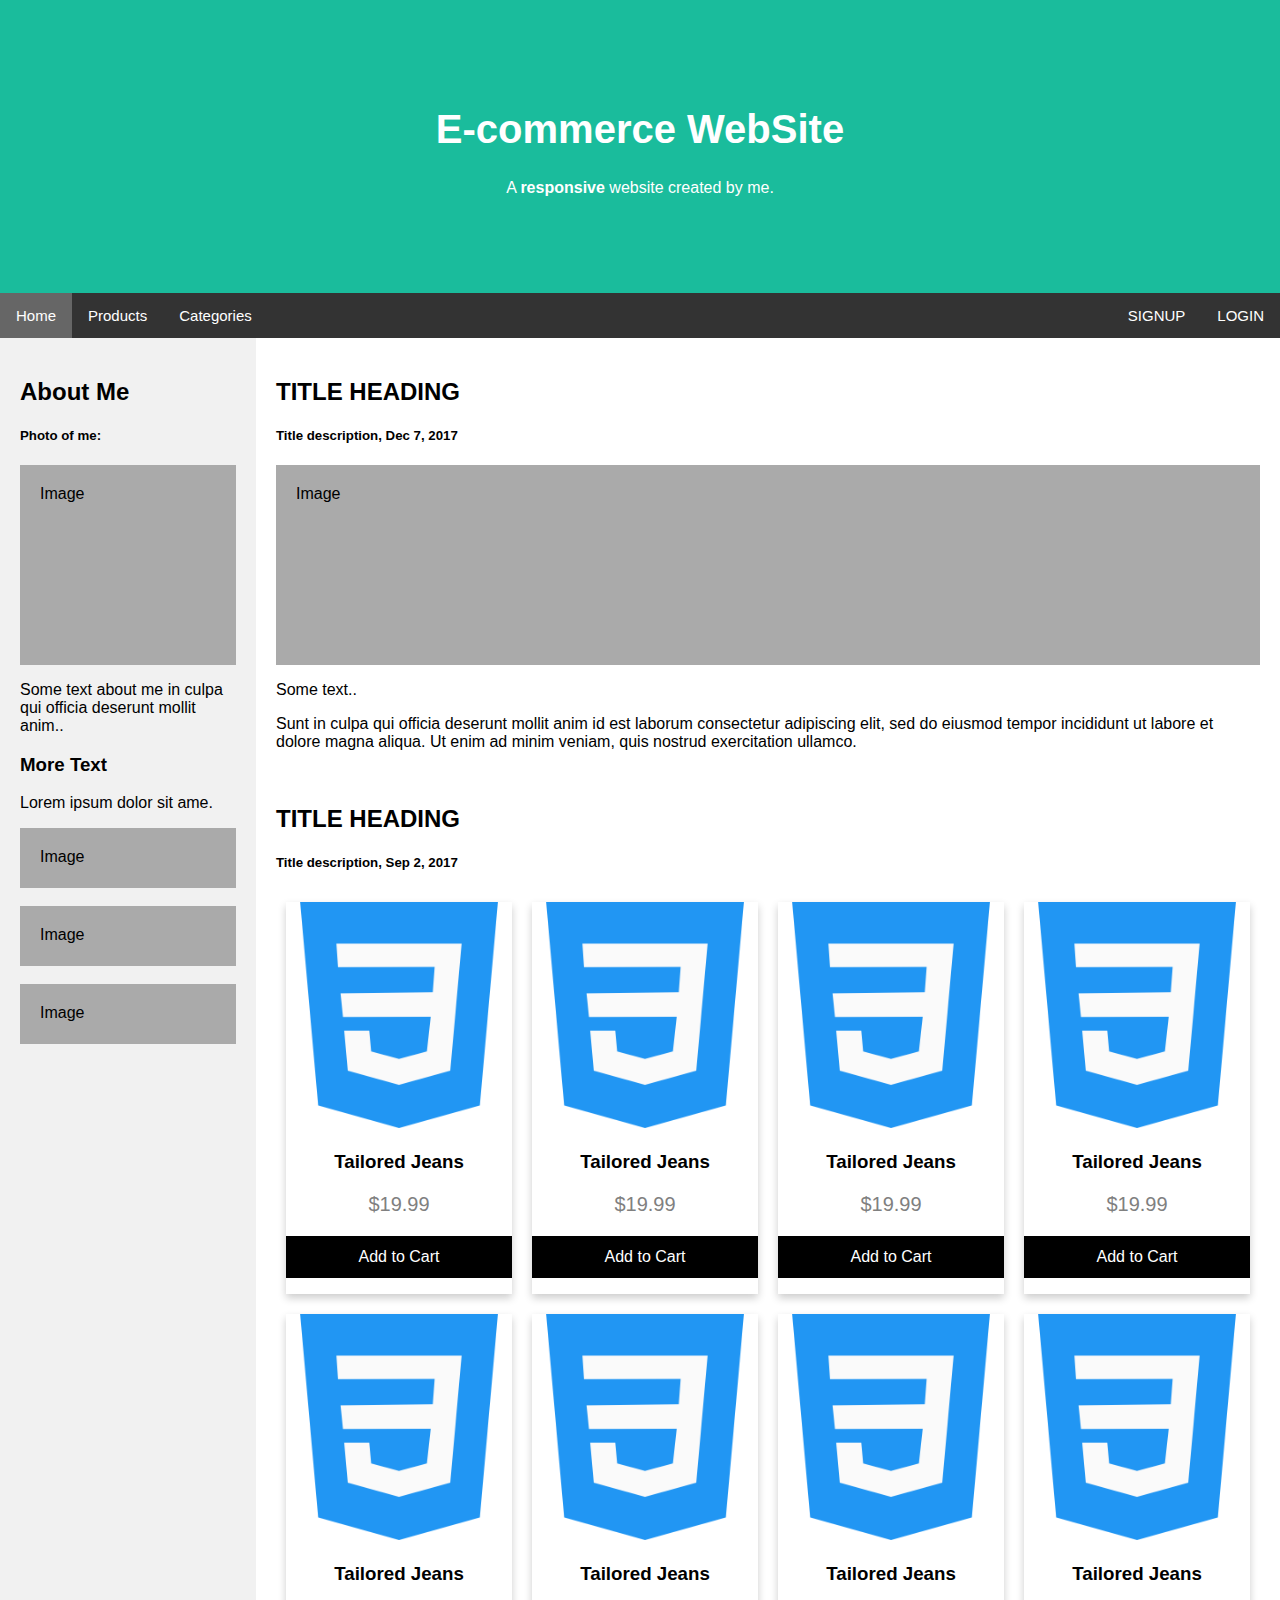
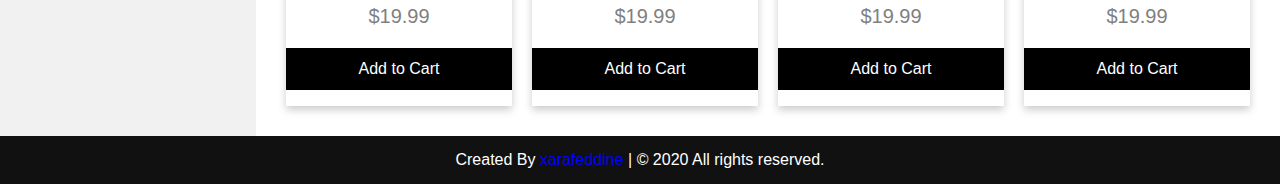
==== index.html @ 164e7ef4 "add index.html" ====
<!DOCTYPE html>
<html lang="en">
<head>
<title>Page Title</title>
<meta charset="UTF-8">
<meta name="viewport" content="width=device-width, initial-scale=1">
<style>
* {
  box-sizing: border-box;
}

/* Style the body */
body {
  font-family: Arial, Helvetica, sans-serif;
  margin: 0;
}

/* Header/logo Title */
.header {
  padding: 80px;
  text-align: center;
  background: #1abc9c;
  color: white;
}

/* Increase the font size of the heading */
.header h1 {
  font-size: 40px;
}

/* Sticky navbar - toggles between relative and fixed, depending on the scroll position. It is positioned relative until a given offset position is met in the viewport - then it "sticks" in place (like position:fixed). The sticky value is not supported in IE or Edge 15 and earlier versions. However, for these versions the navbar will inherit default position */
.navbar {
  overflow: hidden;
  background-color: #333;


}

/* Style the navigation bar links */
.navbar a {
  float: left;
  display: block;
  color: white;
  text-align: center;
  padding: 14px 16px;
  text-decoration: none;
  font-size: 15px; 

}


/* Right-aligned link */
.navbar a.right {
  float: right;
}

/* Change color on hover */
.navbar a:hover {
  background-color: #ddd;
  color: black;
}

/* Active/current link */
.navbar a.active {
  background-color: #666;
  color: white;
}


.dropdown {
  float: left;
  overflow: hidden;
}

.dropdown .dropbtn {
  font-size: 15px;  
  border: none;
  outline: none;
  color: white;
  padding: 14px 16px;
  background-color: inherit;
  font-family: inherit;
  margin: 0;
}

.dropdown:hover .dropbtn {
    background-color: #ddd;
    color: black;
}

.dropdown-content {
  display: none;
  position: absolute;
  background-color: #f9f9f9;
  min-width: 160px;
  box-shadow: 0px 8px 16px 0px rgba(0,0,0,0.2);
  z-index: 1;
}

.dropdown-content a {
  float: none;
  color: black;
  padding: 12px 16px;
  text-decoration: none;
  display: block;
  text-align: left;
}

.dropdown-content a:hover {
  background-color: #ddd;
}

.dropdown:hover .dropdown-content {
  display: block;
}




/* Column container */
.row {  
  display: -ms-flexbox; /* IE10 */
  display: flex;
  -ms-flex-wrap: wrap; /* IE10 */
  flex-wrap: wrap;
}

/* Create two unequal columns that sits next to each other */
/* Sidebar/left column */
.side {
  -ms-flex: 20%; /* IE10 */
  flex: 20%;
  background-color: #f1f1f1;
  padding: 20px;
}

/* Main column */
.main {   
  -ms-flex: 80%; /* IE10 */
  flex: 80%;
  background-color: white;
  padding: 20px;
}





/* Float four columns side by side */
.co {
  float: left;
  width: 25%;
  padding: 0 10px;
  margin: 10px 0px;
}

/* Remove extra left and right margins, due to padding */
.ro {margin: auto;}

/* Clear floats after the columns */
.ro:after {
  content: "";
  display: table;
  clear: both;
}

/* Responsive columns */
@media screen and (max-width: 600px) {
  .co {
    width: 100%;
    display: block;
    margin-bottom: 20px;
  }
}




/* cards */
.card {
    box-shadow: 0 4px 8px 0 rgba(0, 0, 0, 0.2);
  
  display: inline-block;
  text-align: center;
  font-family: arial;
}

.price {
  color: grey;
  font-size: 20px;
}

.card button {
  border: none;
  outline: 0;
  padding: 12px;
  color: white;
  background-color: #000;
  text-align: center;
  cursor: pointer;
  width: 100%;
  font-size: 16px;
}

.card button:hover {
  opacity: 0.7;
}



/* Fake image, just for this example */
.fakeimg {
  background-color: #aaa;
  width: 100%;
  padding: 20px;
}

/* Footer */
/* footer section styling */
footer{
    background: #111;
    padding: 15px 23px;
    color: #fff;
    text-align: center;
}
footer span a{
    color: blue;
    text-decoration: none;
}
footer span a:hover{
    text-decoration: underline;
}



/* Responsive layout - when the screen is less than 700px wide, make the two columns stack on top of each other instead of next to each other */
@media screen and (max-width: 700px) {
  .row {   
    flex-direction: column;
  }
}

/* Responsive layout - when the screen is less than 400px wide, make the navigation links stack on top of each other instead of next to each other */
@media screen and (max-width: 400px) {
  .navbar a {
    float: none;
    width: 100%;
  }
}
</style>
</head>
<body>

<div class="header">
  <h1>E-commerce WebSite</h1>
  <p>A <b>responsive</b> website created by me.</p>
</div>

<div class="navbar">
  <a href="#" class="active">Home</a>
  <a href="#">Products</a>
  <div class="dropdown">
    <button class="dropbtn">Categories
      <i class="fa fa-caret-down"></i>
    </button>
    <div class="dropdown-content">
      <a href="#">informatique</a>
      <a href="#">vedio</a>
      <a href="#">autre</a>
    </div>
  </div> 
  
  <a href="#" class="right">LOGIN</a>
  <a href="#" class="right">SIGNUP</a>
</div>

<div class="row">
  <div class="side">
    <h2>About Me</h2>
    <h5>Photo of me:</h5>
    <div class="fakeimg" style="height:200px;">Image</div>
    <p>Some text about me in culpa qui officia deserunt mollit anim..</p>
    <h3>More Text</h3>
    <p>Lorem ipsum dolor sit ame.</p>
    <div class="fakeimg" style="height:60px;">Image</div><br>
    <div class="fakeimg" style="height:60px;">Image</div><br>
    <div class="fakeimg" style="height:60px;">Image</div>
  </div>
  <div class="main">
    <h2>TITLE HEADING</h2>
    <h5>Title description, Dec 7, 2017</h5>
    <div class="fakeimg" style="height:200px;">Image</div>
    <p>Some text..</p>
    <p>Sunt in culpa qui officia deserunt mollit anim id est laborum consectetur adipiscing elit, sed do eiusmod tempor incididunt ut labore et dolore magna aliqua. Ut enim ad minim veniam, quis nostrud exercitation ullamco.</p>
    <br>
    <h2>TITLE HEADING</h2>
    <h5>Title description, Sep 2, 2017</h5>
    
    


   



    <div class="ro">


        <div class="co">
            <div class="card">
                <img src="css-3.png" alt="Denim Jeans" style="width:100%">
                <h3>Tailored Jeans</h3>
                <p class="price">$19.99</p>
                
                <p><button>Add to Cart</button></p>
            </div>
        </div>
      
        <div class="co">
            <div class="card">
                <img src="css-3.png" alt="Denim Jeans" style="width:100%">
                <h3>Tailored Jeans</h3>
                <p class="price">$19.99</p>
                
                <p><button>Add to Cart</button></p>
            </div>
        </div>
        
        <div class="co">
            <div class="card">
                <img src="css-3.png" alt="Denim Jeans" style="width:100%">
                <h3>Tailored Jeans</h3>
                <p class="price">$19.99</p>
                
                <p><button>Add to Cart</button></p>
            </div>
        </div>
        
        <div class="co">
            <div class="card">
                <img src="css-3.png" alt="Denim Jeans" style="width:100%">
                <h3>Tailored Jeans</h3>
                <p class="price">$19.99</p>
                
                <p><button>Add to Cart</button></p>
            </div>
        </div>

        <div class="co">
            <div class="card">
                <img src="css-3.png" alt="Denim Jeans" style="width:100%">
                <h3>Tailored Jeans</h3>
                <p class="price">$19.99</p>
                
                <p><button>Add to Cart</button></p>
            </div>
        </div>
      
        <div class="co">
            <div class="card">
                <img src="css-3.png" alt="Denim Jeans" style="width:100%">
                <h3>Tailored Jeans</h3>
                <p class="price">$19.99</p>
                
                <p><button>Add to Cart</button></p>
            </div>
        </div>
        
        <div class="co">
            <div class="card">
                <img src="css-3.png" alt="Denim Jeans" style="width:100%">
                <h3>Tailored Jeans</h3>
                <p class="price">$19.99</p>
                
                <p><button>Add to Cart</button></p>
            </div>
        </div>
        
        <div class="co">
            <div class="card">
                <img src="css-3.png" alt="Denim Jeans" style="width:100%">
                <h3>Tailored Jeans</h3>
                <p class="price">$19.99</p>
                
                <p><button>Add to Cart</button></p>
            </div>
        </div>
    </div>



  </div>
</div>

<footer>
    <span>Created By <a href="">xarafeddine</a> | &copy; 2020 All rights reserved.</span>
</footer>

</body>

<!-- Mirrored from www.w3schools.com/howto/tryit.asp?filename=tryhow_css_example_website by HTTrack Website Copier/3.x [XR&CO'2014], Mon, 27 Jan 2020 02:39:19 GMT -->
</html>
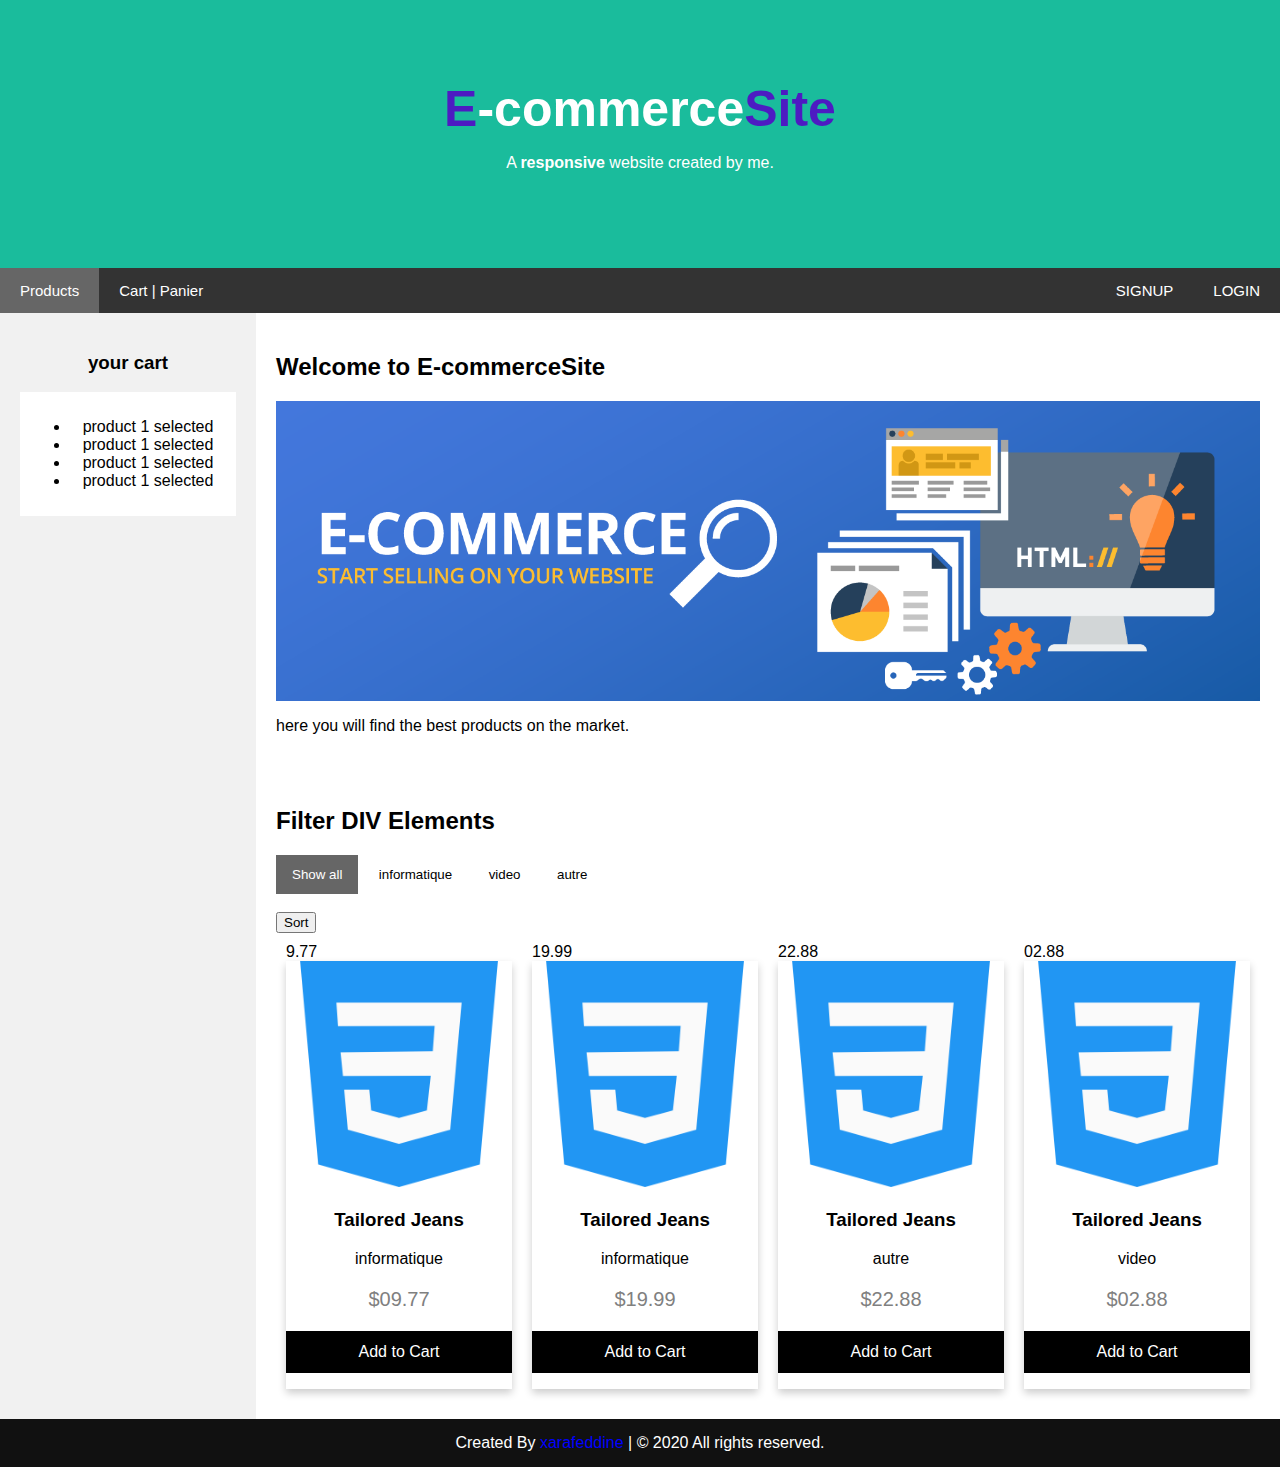
==== commit 98fdb4d0: "uncomplete version don't worry i will fix it" ====
--- a/index.html
+++ b/index.html
@@ -4,6 +4,8 @@
 <title>Page Title</title>
 <meta charset="UTF-8">
 <meta name="viewport" content="width=device-width, initial-scale=1">
+<link rel="stylesheet" href="style_login_signup.css">
+<link rel="import" href="login.html">
 <style>
 * {
   box-sizing: border-box;
@@ -42,12 +44,21 @@
   display: block;
   color: white;
   text-align: center;
-  padding: 14px 16px;
+  padding: 14px 20px;
   text-decoration: none;
   font-size: 15px; 
 
 }
-
+.logo a{
+  font-family:'Ubuntu', sans-serif;
+  color: white ;
+  font-size : 50px;
+  font-weight:600;
+  text-decoration: none;
+}
+.logo a span{
+    color :  rgb(77, 27, 194);
+}
 
 /* Right-aligned link */
 .navbar a.right {
@@ -66,7 +77,7 @@
   color: white;
 }
 
-
+/*
 .dropdown {
   float: left;
   overflow: hidden;
@@ -113,7 +124,7 @@
 .dropdown:hover .dropdown-content {
   display: block;
 }
-
+*/
 
 
 
@@ -132,8 +143,15 @@
   flex: 20%;
   background-color: #f1f1f1;
   padding: 20px;
-}
-
+  text-align: center;
+}
+.cart_area{
+  width:100%;
+  
+  background-color: white;
+  
+  padding: 10px;
+}
 /* Main column */
 .main {   
   -ms-flex: 80%; /* IE10 */
@@ -147,11 +165,12 @@
 
 
 /* Float four columns side by side */
-.co {
+.filterDiv {
   float: left;
   width: 25%;
   padding: 0 10px;
   margin: 10px 0px;
+  display: none;
 }
 
 /* Remove extra left and right margins, due to padding */
@@ -166,7 +185,7 @@
 
 /* Responsive columns */
 @media screen and (max-width: 600px) {
-  .co {
+  .filterDiv {
     width: 100%;
     display: block;
     margin-bottom: 20px;
@@ -183,6 +202,10 @@
   display: inline-block;
   text-align: center;
   font-family: arial;
+}
+.card a{
+  color: #000;
+  text-decoration: none;
 }
 
 .price {
@@ -208,9 +231,45 @@
 
 
 
+
+
+
+
+/* The "show" class is added to the filtered elements */
+.show {
+  display: block;
+}
+
+/* Style the buttons */
+.btn {
+  border: none;
+  outline: none;
+  padding: 12px 16px;
+  background-color: white;
+  cursor: pointer;
+}
+
+.btn:hover {
+  background-color: #ddd;
+}
+
+.btn.active {
+  background-color: #666;
+  color: white;
+}
+
+
+
+
+
+
+
+
+
 /* Fake image, just for this example */
 .fakeimg {
-  background-color: #aaa;
+  background-image: url(banner1.png);
+  background-size: cover;
   width: 100%;
   padding: 20px;
 }
@@ -252,13 +311,18 @@
 <body>
 
 <div class="header">
-  <h1>E-commerce WebSite</h1>
+  <div class ="logo"><a href="index.html"><span>E</span>-commerce<span>Site</span></a></div>
+  
   <p>A <b>responsive</b> website created by me.</p>
 </div>
 
 <div class="navbar">
-  <a href="#" class="active">Home</a>
-  <a href="#">Products</a>
+  
+  
+  <a href="index.html" class="active">Products</a>
+  <a href="" id="cart" >Cart | Panier</a>
+
+  <!--
   <div class="dropdown">
     <button class="dropbtn">Categories
       <i class="fa fa-caret-down"></i>
@@ -269,123 +333,176 @@
       <a href="#">autre</a>
     </div>
   </div> 
-  
-  <a href="#" class="right">LOGIN</a>
-  <a href="#" class="right">SIGNUP</a>
+  -->
+
+
+  <a href="#" onclick="document.getElementById('id02').style.display='block'" class="right">LOGIN</a>
+  <a href="#" onclick="document.getElementById('id01').style.display='block'" class="right">SIGNUP</a>
 </div>
 
 <div class="row">
   <div class="side">
-    <h2>About Me</h2>
-    <h5>Photo of me:</h5>
-    <div class="fakeimg" style="height:200px;">Image</div>
-    <p>Some text about me in culpa qui officia deserunt mollit anim..</p>
-    <h3>More Text</h3>
-    <p>Lorem ipsum dolor sit ame.</p>
-    <div class="fakeimg" style="height:60px;">Image</div><br>
-    <div class="fakeimg" style="height:60px;">Image</div><br>
-    <div class="fakeimg" style="height:60px;">Image</div>
+    <h3>your cart</h3>
+    
+    <div class="cart_area">
+      <ul>
+        <li>product 1 selected</li>
+        <li>product 1 selected</li>
+        <li>product 1 selected</li>
+        <li>product 1 selected</li>
+      </ul>
+
+    </div>
+    
+
   </div>
   <div class="main">
-    <h2>TITLE HEADING</h2>
-    <h5>Title description, Dec 7, 2017</h5>
-    <div class="fakeimg" style="height:200px;">Image</div>
-    <p>Some text..</p>
-    <p>Sunt in culpa qui officia deserunt mollit anim id est laborum consectetur adipiscing elit, sed do eiusmod tempor incididunt ut labore et dolore magna aliqua. Ut enim ad minim veniam, quis nostrud exercitation ullamco.</p>
+    <h2>Welcome to E-commerceSite</h2>
+    <div class="fakeimg" style="height:300px;"></div>
+    <p>here you will find the best products on the market.</p>
+    <p></p>
     <br>
-    <h2>TITLE HEADING</h2>
-    <h5>Title description, Sep 2, 2017</h5>
+    
+    <br>
+
+    <h2>Filter DIV Elements</h2>
+
+    <div id="myBtnContainer">
+      <button class="btn active" onclick="filterSelection('all')"> Show all</button>
+      <button class="btn" onclick="filterSelection('info')"> informatique</button>
+      <button class="btn" onclick="filterSelection('video')"> video</button>
+      <button class="btn" onclick="filterSelection('autre')"> autre</button>
+   
+    </div>
+    <br>
+    <button onclick="sortSelection('asc')">Sort</button>
+    <br>
+
+    <div class="ro">
+
+
+      <div name="product_1" value="9.77" class="filterDiv info">9.77
+          <div class="card">
+              <a href="product.html">
+                <img name="product_img" src="css-3.png" alt="Denim Jeans" style="width:100%">
+                <h3 name="product_title">Tailored Jeans</h3>
+              </a>
+              <p name="product_type" class="type">informatique</p>
+              <p name="product_price" class="price">$09.77</p>
+              
+              <p><button>Add to Cart</button></p>
+          </div>
+      </div>
+      <div name="product_2" value="19.99" class="filterDiv info">19.99
+
+        <div class="card">
+            <a href="product.html">
+              <img name="product_img" src="css-3.png" alt="Denim Jeans" style="width:100%">
+              <h3 name="product_title">Tailored Jeans</h3>
+            </a>
+            <p name="product_type" class="type">informatique</p>
+            <p name="product_price" class="price">$19.99</p>
+            
+            <p><button>Add to Cart</button></p>
+        </div>
+      </div>
+      
+      <div name="product_3" value="22.88" class="filterDiv autre">22.88
+
+        <div class="card">
+            <a href="product.html">
+              <img name="product_img" src="css-3.png" alt="Denim Jeans" style="width:100%">
+              <h3 name="product_title">Tailored Jeans</h3>
+            </a>
+            <p name="product_type" class="type">autre</p>
+            <p name="product_price" class="price">$22.88</p>
+            
+            <p><button>Add to Cart</button></p>
+        </div>
+      </div>
+
+      <div name="product_3" value="02.88" class="filterDiv video">02.88
+
+        <div class="card">
+            <a href="product.html">
+              <img name="product_img" src="css-3.png" alt="Denim Jeans" style="width:100%">
+              <h3 name="product_title">Tailored Jeans</h3>
+            </a>
+            <p name="product_type" class="type">video</p>
+            <p name="product_price" class="price">$02.88</p>
+            
+            <p><button>Add to Cart</button></p>
+        </div>
+      </div>
+      
+    </div>
+
+
+
+
+
+
+
+  <div id="id01" class="modal">
+    <span onclick="document.getElementById('id01').style.display='none'" class="close" title="Close Modal">&times;</span>
+    <form class="modal-content" action="/action_page.php">
+      <div class="container">
+        <h1>Sign Up</h1>
+        <p>Please fill in this form to create an account.</p>
+        <hr>
+        <label for="email"><b>Email</b></label>
+        <input type="text" placeholder="Enter Email" name="email" required>
+  
+        <label for="psw"><b>Password</b></label>
+        <input type="password" placeholder="Enter Password" name="psw" required>
+  
+        <label for="psw-repeat"><b>Repeat Password</b></label>
+        <input type="password" placeholder="Repeat Password" name="psw-repeat" required>
+        
+        <label>
+          <input type="checkbox" checked="checked" name="remember" style="margin-bottom:15px"> Remember me
+        </label>
+  
+        <p>By creating an account you agree to our <a href="#" style="color:dodgerblue">Terms & Privacy</a>.</p>
+  
+        <div class="clearfix">
+          <button type="button" onclick="document.getElementById('id01').style.display='none'" class="cancelbtn">Cancel</button>
+          <button type="submit" class="signupbtn">Sign Up</button>
+        </div>
+      </div>
+    </form>
+  </div>
     
     
 
-
-   
-
-
-
-    <div class="ro">
-
-
-        <div class="co">
-            <div class="card">
-                <img src="css-3.png" alt="Denim Jeans" style="width:100%">
-                <h3>Tailored Jeans</h3>
-                <p class="price">$19.99</p>
-                
-                <p><button>Add to Cart</button></p>
-            </div>
-        </div>
-      
-        <div class="co">
-            <div class="card">
-                <img src="css-3.png" alt="Denim Jeans" style="width:100%">
-                <h3>Tailored Jeans</h3>
-                <p class="price">$19.99</p>
-                
-                <p><button>Add to Cart</button></p>
-            </div>
-        </div>
-        
-        <div class="co">
-            <div class="card">
-                <img src="css-3.png" alt="Denim Jeans" style="width:100%">
-                <h3>Tailored Jeans</h3>
-                <p class="price">$19.99</p>
-                
-                <p><button>Add to Cart</button></p>
-            </div>
-        </div>
-        
-        <div class="co">
-            <div class="card">
-                <img src="css-3.png" alt="Denim Jeans" style="width:100%">
-                <h3>Tailored Jeans</h3>
-                <p class="price">$19.99</p>
-                
-                <p><button>Add to Cart</button></p>
-            </div>
-        </div>
-
-        <div class="co">
-            <div class="card">
-                <img src="css-3.png" alt="Denim Jeans" style="width:100%">
-                <h3>Tailored Jeans</h3>
-                <p class="price">$19.99</p>
-                
-                <p><button>Add to Cart</button></p>
-            </div>
-        </div>
-      
-        <div class="co">
-            <div class="card">
-                <img src="css-3.png" alt="Denim Jeans" style="width:100%">
-                <h3>Tailored Jeans</h3>
-                <p class="price">$19.99</p>
-                
-                <p><button>Add to Cart</button></p>
-            </div>
-        </div>
-        
-        <div class="co">
-            <div class="card">
-                <img src="css-3.png" alt="Denim Jeans" style="width:100%">
-                <h3>Tailored Jeans</h3>
-                <p class="price">$19.99</p>
-                
-                <p><button>Add to Cart</button></p>
-            </div>
-        </div>
-        
-        <div class="co">
-            <div class="card">
-                <img src="css-3.png" alt="Denim Jeans" style="width:100%">
-                <h3>Tailored Jeans</h3>
-                <p class="price">$19.99</p>
-                
-                <p><button>Add to Cart</button></p>
-            </div>
-        </div>
-    </div>
+  <div id="id02" class="modal">
+  
+    <form class="modal-content animate" action="https://www.w3schools.com/action_page.php" method="post">
+      <div class="imgcontainer">
+        <span onclick="document.getElementById('id02').style.display='none'" class="close" title="Close Modal">&times;</span>
+        <img src="img_avatar2.png" alt="Avatar" class="avatar">
+      </div>
+  
+      <div class="container">
+        <label for="uname"><b>Username</b></label>
+        <input type="text" placeholder="Enter Username" name="uname" required>
+  
+        <label for="psw"><b>Password</b></label>
+        <input type="password" placeholder="Enter Password" name="psw" required>
+          
+        <button type="submit">Login</button>
+        <label>
+          <input type="checkbox" checked="checked" name="remember"> Remember me
+        </label>
+      </div>
+  
+      <div class="container" style="background-color:#f1f1f1">
+        <button type="button" onclick="document.getElementById('id02').style.display='none'" class="cancelbtn">Cancel</button>
+        <span class="psw">Forgot <a href="#">password?</a></span>
+      </div>
+    </form>
+  </div>
+
 
 
 
@@ -396,7 +513,144 @@
     <span>Created By <a href="">xarafeddine</a> | &copy; 2020 All rights reserved.</span>
 </footer>
 
+
+
+
+
+
+<script>
+  // Get the modal
+  var modal1 = document.getElementById('id01');
+  var modal2 = document.getElementById('id02');
+  // When the user clicks anywhere outside of the modal, close it
+  window.onclick = function(event) {
+    if (event.target == modal1) {
+      modal1.style.display = "none";
+
+    }
+    if (event.target == modal2) {
+      
+      modal2.style.display = "none";
+    }
+  }
+
+
+
+
+
+
+
+
+
+
+
+
+  filterSelection("all")
+  function filterSelection(c) {
+    var x, i;
+    x = document.getElementsByClassName("filterDiv");
+    if (c == "all") c = "";
+    for (i = 0; i < x.length; i++) {
+      var arr=x[i].className.split(" ");
+      if (arr.indexOf("show") > -1) {
+        arr.splice(arr.indexOf("show"), 1);     
+      }
+      x[i].className = arr.join(" ");
+      
+      
+      if (x[i].className.indexOf(c) > -1) {
+        if (arr.indexOf("show") == -1)
+            x[i].className += " " +"show";
+          
+      }
+      
+      
+    }
+  }
+
+
+
+  // Add active class to the current button (highlight it)
+  var btnContainer = document.getElementById("myBtnContainer");
+  var btns = btnContainer.getElementsByClassName("btn");
+  for (var i = 0; i < btns.length; i++) {
+    btns[i].addEventListener("click", function(){
+      var current = document.getElementsByClassName("btn active");
+      current[0].className = current[0].className.replace(" active", "");
+      this.className += " active";
+    });
+  }
+
+
+
+
+
+
+
+
+
+
+
+
+
+
+
+  function sortSelection(c) {
+    var x, i;
+    x = document.getElementsByClassName("filterDiv");
+    if (c == "asc") {
+      var l=x.length,k,o;
+      
+      while(l-1>0){
+        k=0;
+        for (i=0;i<l;i++){
+          var t=parseFloat(x[i].childNodes[0].nodeValue);
+          var r=parseFloat(x[i+1].childNodes[0].nodeValue);
+          
+          if(t>r){
+            o=x[i];
+            x[i]=x[i+1];
+            x[i+1]=o;
+            k=i;alert(t);
+          }
+        }
+        if (k==0) break;
+        l=k;
+      }
+
+
+      
+    }
+    else{
+      var l=x.length,k,o;
+      
+      while(l-1>0){
+        k=0;
+        for (i=0;i<l;i++){
+          var t=x[i].Value;
+          var r=x[i+1].Value;
+          if(t<r){
+            o=x[i];
+            x[i]=x[i+1];
+            x[i+1]=o;
+            k=i;
+          }
+        }
+        if (k==0) break;
+        l=k;
+      }
+    }
+    
+  }
+
+  
+
+  
+</script>
 </body>
 
-<!-- Mirrored from www.w3schools.com/howto/tryit.asp?filename=tryhow_css_example_website by HTTrack Website Copier/3.x [XR&CO'2014], Mon, 27 Jan 2020 02:39:19 GMT -->
+
+
+
+
 </html>
--- a/style_login_signup.css
+++ b/style_login_signup.css
@@ -0,0 +1,235 @@
+/* Full-width input fields */
+#id01 input[type=text], input[type=password] {
+    width: 100%;
+    padding: 15px;
+    margin: 5px 0 22px 0;
+    display: inline-block;
+    border: none;
+    background: #f1f1f1;
+  }
+  
+  /* Add a background color when the inputs get focus */
+  #id01 input[type=text]:focus, input[type=password]:focus {
+    background-color: #ddd;
+    outline: none;
+  }
+  
+  /* Set a style for all buttons */
+  #id01 button {
+    background-color: #04AA6D;
+    color: white;
+    padding: 14px 20px;
+    margin: 8px 0;
+    border: none;
+    cursor: pointer;
+    width: 100%;
+    opacity: 0.9;
+  }
+  
+  #id01 button:hover {
+    opacity:1;
+  }
+  
+  /* Extra styles for the cancel button */
+  #id01 .cancelbtn {
+    padding: 14px 20px;
+    background-color: #f44336;
+  }
+  
+  /* Float cancel and signup buttons and add an equal width */
+  #id01 .cancelbtn, .signupbtn {
+    float: left;
+    width: 50%;
+  }
+  
+  /* Add padding to container elements */
+  #id01 .container {
+    padding: 16px;
+  }
+  
+  /* The Modal (background) */
+  #id01.modal {
+    display: none; /* Hidden by default */
+    position: fixed; /* Stay in place */
+    z-index: 1; /* Sit on top */
+    left: 0;
+    top: 0;
+    width: 100%; /* Full width */
+    height: 100%; /* Full height */
+    overflow: auto; /* Enable scroll if needed */
+    background-color: #474e5d;
+    padding-top: 50px;
+  }
+  
+  /* Modal Content/Box */
+  #id01 .modal-content {
+    background-color: #fefefe;
+    margin: 5% auto 15% auto; /* 5% from the top, 15% from the bottom and centered */
+    border: 1px solid #888;
+    width: 80%; /* Could be more or less, depending on screen size */
+  }
+  
+  /* Style the horizontal ruler */
+  #id01 hr {
+    border: 1px solid #f1f1f1;
+    margin-bottom: 25px;
+  }
+   
+  /* The Close Button (x) */
+  #id01 .close {
+    position: absolute;
+    right: 35px;
+    top: 15px;
+    font-size: 40px;
+    font-weight: bold;
+    color: #f1f1f1;
+  }
+  
+  #id01 .close:hover,
+  #id01 .close:focus {
+    color: #f44336;
+    cursor: pointer;
+  }
+  
+  /* Clear floats */
+  #id01 .clearfix::after {
+    content: "";
+    clear: both;
+    display: table;
+  }
+  
+  /* Change styles for cancel button and signup button on extra small screens */
+  @media screen and (max-width: 300px) {
+    #id01 .cancelbtn, .signupbtn {
+       width: 100%;
+    }
+  }
+
+
+
+
+
+
+
+
+
+
+
+  /* Full-width input fields */
+#id02 input[type=text], input[type=password] {
+    width: 100%;
+    padding: 12px 20px;
+    margin: 8px 0;
+    display: inline-block;
+    border: 1px solid #ccc;
+    box-sizing: border-box;
+  }
+  
+  /* Set a style for all buttons */
+  #id02 button {
+    background-color: #4CAF50;
+    color: white;
+    padding: 14px 20px;
+    margin: 8px 0;
+    border: none;
+    cursor: pointer;
+    width: 100%;
+  }
+  
+  #id02 button:hover {
+    opacity: 0.8;
+  }
+  
+  /* Extra styles for the cancel button */
+  #id02 .cancelbtn {
+    width: auto;
+    padding: 10px 18px;
+    background-color: #f44336;
+  }
+  
+  /* Center the image and position the close button */
+  #id02 .imgcontainer {
+    text-align: center;
+    margin: 24px 0 12px 0;
+    position: relative;
+  }
+  
+  #id02 img.avatar {
+    width: 40%;
+    border-radius: 50%;
+  }
+  
+  #id02 .container {
+    padding: 16px;
+  }
+  
+  #id02 span.psw {
+    float: right;
+    padding-top: 16px;
+  }
+  
+  /* The Modal (background) */
+  #id02.modal {
+    display: none; /* Hidden by default */
+    position: fixed; /* Stay in place */
+    z-index: 1; /* Sit on top */
+    left: 0;
+    top: 0;
+    width: 100%; /* Full width */
+    height: 100%; /* Full height */
+    overflow: auto; /* Enable scroll if needed */
+    background-color: rgb(0,0,0); /* Fallback color */
+    background-color: rgba(0,0,0,0.4); /* Black w/ opacity */
+    padding-top: 60px;
+  }
+  
+  /* Modal Content/Box */
+  #id02 .modal-content {
+    background-color: #fefefe;
+    margin: 5% auto 15% auto; /* 5% from the top, 15% from the bottom and centered */
+    border: 1px solid #888;
+    width: 80%; /* Could be more or less, depending on screen size */
+  }
+  
+  /* The Close Button (x) */
+  #id02 .close {
+    position: absolute;
+    right: 25px;
+    top: 0;
+    color: #000;
+    font-size: 35px;
+    font-weight: bold;
+  }
+  
+  #id02 .close:hover,
+  #id02 .close:focus {
+    color: red;
+    cursor: pointer;
+  }
+  
+  /* Add Zoom Animation */
+  #id02 .animate {
+    -webkit-animation: animatezoom 0.6s;
+    animation: animatezoom 0.6s
+  }
+  
+  @-webkit-keyframes animatezoom {
+    from {-webkit-transform: scale(0)} 
+    to {-webkit-transform: scale(1)}
+  }
+    
+  @keyframes animatezoom {
+    from {transform: scale(0)} 
+    to {transform: scale(1)}
+  }
+  
+  /* Change styles for span and cancel button on extra small screens */
+  @media screen and (max-width: 300px) {
+    #id02 span.psw {
+       display: block;
+       float: none;
+    }
+    #id02 .cancelbtn {
+       width: 100%;
+    }
+  }
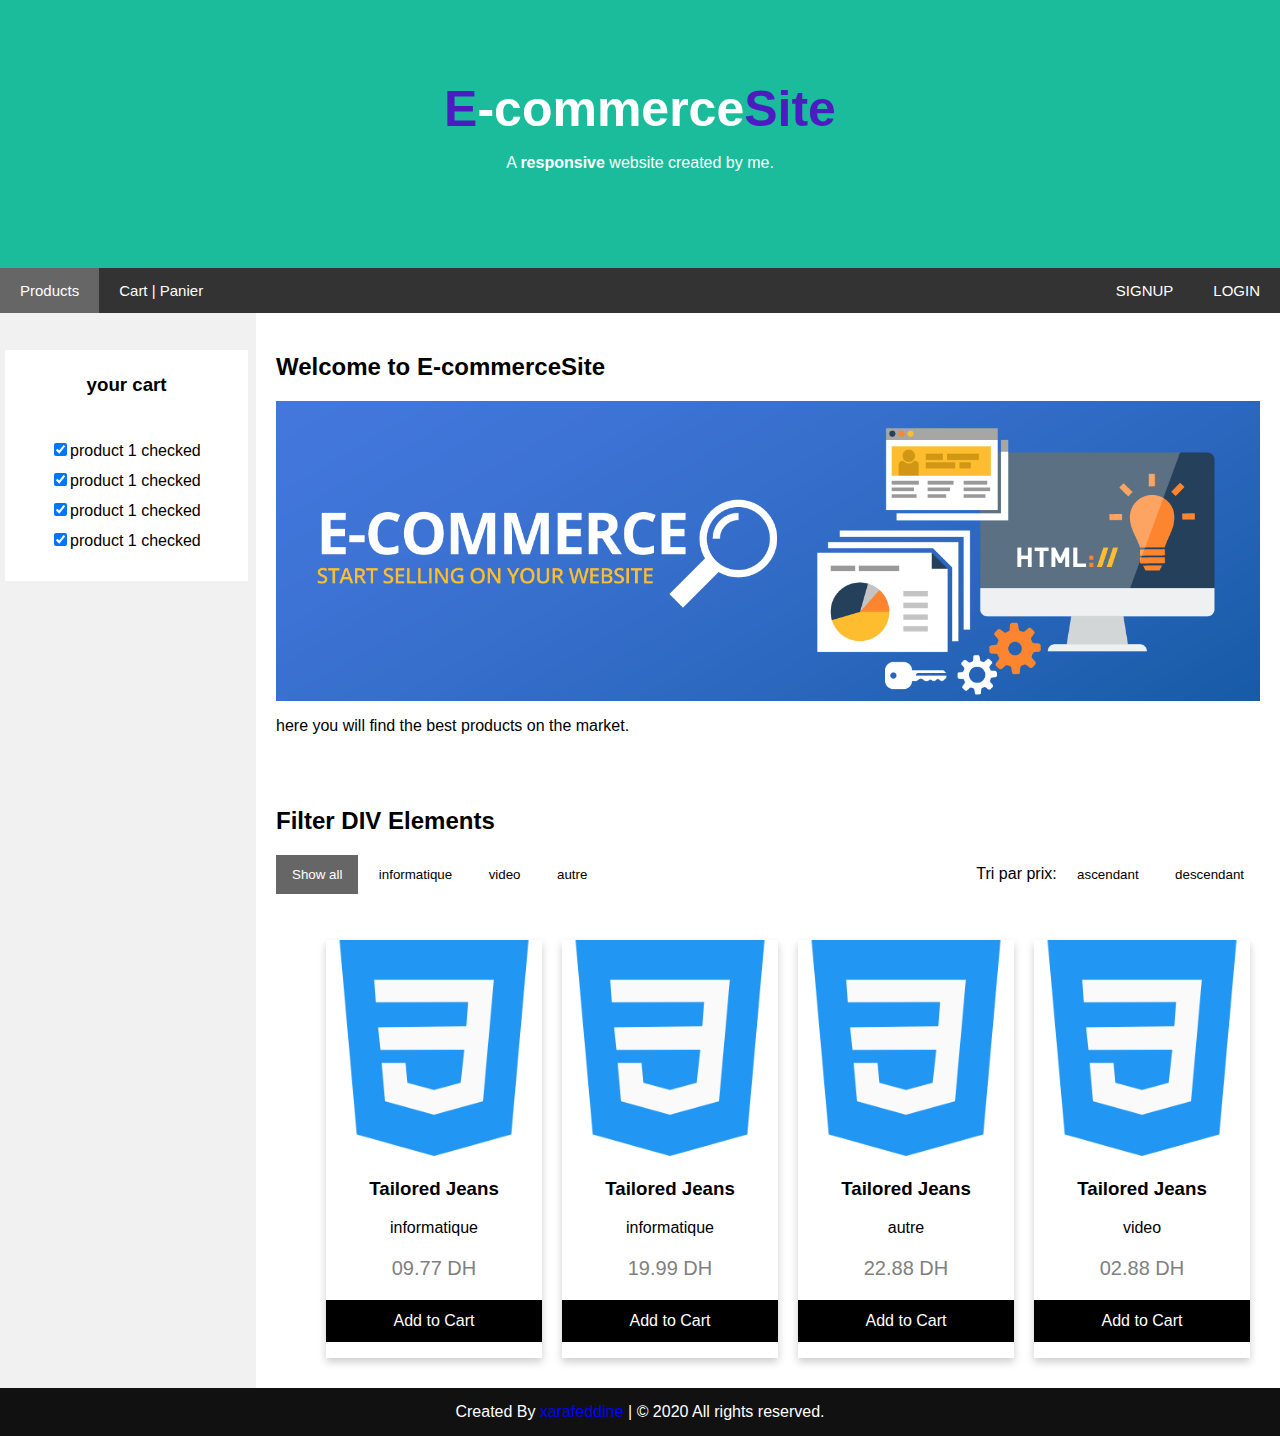
==== commit 7df82fba: "tri" ====
--- a/index.html
+++ b/index.html
@@ -142,15 +142,28 @@
   -ms-flex: 20%; /* IE10 */
   flex: 20%;
   background-color: #f1f1f1;
-  padding: 20px;
+  padding: 20px 5px;
   text-align: center;
 }
 .cart_area{
-  width:100%;
+  width:19%;
   
   background-color: white;
   
-  padding: 10px;
+  padding: 5px ;
+  position : fixed ;
+  top : 350px ;
+
+
+}
+.cart_area ul{
+  list-style: none;
+  float: left;
+}
+
+.cart_area li {
+  margin: 10px 0px;
+  
 }
 /* Main column */
 .main {   
@@ -320,7 +333,7 @@
   
   
   <a href="index.html" class="active">Products</a>
-  <a href="" id="cart" >Cart | Panier</a>
+  <a href="cart.html" id="cart" >Cart | Panier</a>
 
   <!--
   <div class="dropdown">
@@ -342,14 +355,17 @@
 
 <div class="row">
   <div class="side">
-    <h3>your cart</h3>
+    
     
     <div class="cart_area">
+      <h3 align="center">your cart</h3>
+      
       <ul>
-        <li>product 1 selected</li>
-        <li>product 1 selected</li>
-        <li>product 1 selected</li>
-        <li>product 1 selected</li>
+  
+        <li><input type="checkbox"  value="product 1 checked" checked>product 1 checked</li>
+        <li><input type="checkbox"  value="product 1 checked" checked>product 1 checked</li>
+        <li><input type="checkbox"  value="product 1 checked" checked>product 1 checked</li>
+        <li><input type="checkbox"  value="product 1 checked" checked>product 1 checked</li>
       </ul>
 
     </div>
@@ -372,70 +388,72 @@
       <button class="btn" onclick="filterSelection('info')"> informatique</button>
       <button class="btn" onclick="filterSelection('video')"> video</button>
       <button class="btn" onclick="filterSelection('autre')"> autre</button>
-   
+      
+      <div style="float:right">
+        Tri par prix:
+        <button  class="btn 1" onclick="sortSelection('asc')">ascendant</button>
+        <button  class="btn 1" onclick="sortSelection('desc')">descendant</button>
+      </div>
     </div>
     <br>
-    <button onclick="sortSelection('asc')">Sort</button>
+    
     <br>
 
-    <div class="ro">
-
-
-      <div name="product_1" value="9.77" class="filterDiv info">9.77
+    <ul class="ro">
+
+
+      <li name="product_1" value="9.77" class="filterDiv info">
           <div class="card">
               <a href="product.html">
                 <img name="product_img" src="css-3.png" alt="Denim Jeans" style="width:100%">
                 <h3 name="product_title">Tailored Jeans</h3>
               </a>
               <p name="product_type" class="type">informatique</p>
-              <p name="product_price" class="price">$09.77</p>
+              <p name="product_price" class="price">09.77 DH</p>
               
               <p><button>Add to Cart</button></p>
           </div>
-      </div>
-      <div name="product_2" value="19.99" class="filterDiv info">19.99
-
+      </li>
+      <li name="product_2" value="19.99" class="filterDiv info">
         <div class="card">
             <a href="product.html">
               <img name="product_img" src="css-3.png" alt="Denim Jeans" style="width:100%">
               <h3 name="product_title">Tailored Jeans</h3>
             </a>
             <p name="product_type" class="type">informatique</p>
-            <p name="product_price" class="price">$19.99</p>
+            <p name="product_price" class="price">19.99 DH</p>
             
             <p><button>Add to Cart</button></p>
         </div>
-      </div>
-      
-      <div name="product_3" value="22.88" class="filterDiv autre">22.88
-
+      </li>
+      
+      <li name="product_3" value="22.88" class="filterDiv autre">
         <div class="card">
             <a href="product.html">
               <img name="product_img" src="css-3.png" alt="Denim Jeans" style="width:100%">
               <h3 name="product_title">Tailored Jeans</h3>
             </a>
             <p name="product_type" class="type">autre</p>
-            <p name="product_price" class="price">$22.88</p>
+            <p name="product_price" class="price">22.88 DH</p>
             
             <p><button>Add to Cart</button></p>
         </div>
-      </div>
-
-      <div name="product_3" value="02.88" class="filterDiv video">02.88
-
+      </li>
+
+      <li name="product_3" value="02.88" class="filterDiv video">
         <div class="card">
             <a href="product.html">
               <img name="product_img" src="css-3.png" alt="Denim Jeans" style="width:100%">
               <h3 name="product_title">Tailored Jeans</h3>
             </a>
             <p name="product_type" class="type">video</p>
-            <p name="product_price" class="price">$02.88</p>
+            <p name="product_price" class="price">02.88 DH</p>
             
             <p><button>Add to Cart</button></p>
         </div>
-      </div>
-      
-    </div>
+      </il>
+      
+    </ul>
 
 
 
@@ -578,6 +596,10 @@
       var current = document.getElementsByClassName("btn active");
       current[0].className = current[0].className.replace(" active", "");
       this.className += " active";
+
+      var current1 = document.getElementsByClassName("btn 1 active");
+      current1[0].className = current1[0].className.replace(" active", "");
+      this.className += " active";
     });
   }
 
@@ -597,49 +619,52 @@
 
   function sortSelection(c) {
     var x, i;
-    x = document.getElementsByClassName("filterDiv");
-    if (c == "asc") {
-      var l=x.length,k,o;
-      
-      while(l-1>0){
+    x = document.getElementsByClassName("price");
+    var l=x.length-1,k;
+    
+    if(c=="asc"){
+      while(l>0){
         k=0;
         for (i=0;i<l;i++){
-          var t=parseFloat(x[i].childNodes[0].nodeValue);
-          var r=parseFloat(x[i+1].childNodes[0].nodeValue);
+          var t=parseFloat(x[i].innerHTML);
+          var r=parseFloat(x[i+1].innerHTML);
           
           if(t>r){
-            o=x[i];
-            x[i]=x[i+1];
-            x[i+1]=o;
-            k=i;alert(t);
-          }
-        }
-        if (k==0) break;
-        l=k;
-      }
-
-
-      
-    }
-    else{
-      var l=x.length,k,o;
-      
-      while(l-1>0){
-        k=0;
-        for (i=0;i<l;i++){
-          var t=x[i].Value;
-          var r=x[i+1].Value;
-          if(t<r){
-            o=x[i];
-            x[i]=x[i+1];
-            x[i+1]=o;
+            document.getElementsByClassName("ro")[0].insertBefore(x[i + 1].parentNode.parentNode, x[i].parentNode.parentNode);
+            
             k=i;
           }
         }
-        if (k==0) break;
+        if(k==0) break;
         l=k;
+        
       }
     }
+    else{
+      while(l>0){
+        k=0;
+        for (i=0;i<l;i++){
+          var t=parseFloat(x[i].innerHTML);
+          var r=parseFloat(x[i+1].innerHTML);
+          
+          if(t<r){
+            document.getElementsByClassName("ro")[0].insertBefore(x[i + 1].parentNode.parentNode, x[i].parentNode.parentNode);
+            
+            k=i;
+          }
+        }
+        if(k==0) break;
+        l=k;
+        
+      }
+
+    }
+      
+  
+      
+      
+    
+    
     
   }
 
